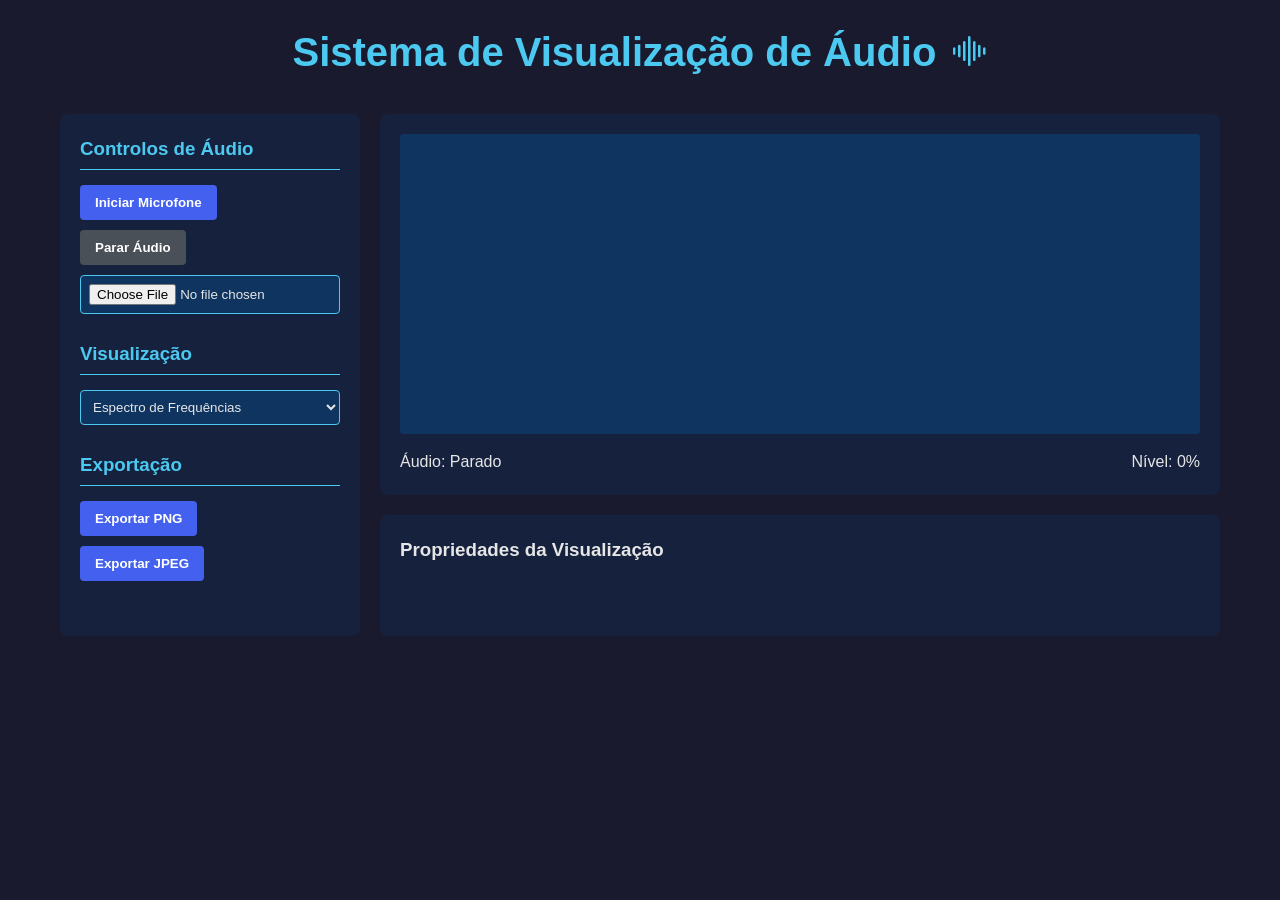
==== WaveCanvas/index.html @ b7f9c972 "primeiro commit" ====
<!DOCTYPE html>
<html lang="pt">
  <head>
    <meta charset="UTF-8" />
    <meta name="viewport" content="width=device-width, initial-scale=1.0" />
    <title>Sistema de Visualização de Áudio</title>
    <link
      rel="stylesheet"
      href="https://cdn.jsdelivr.net/npm/bootstrap-icons@1.13.1/font/bootstrap-icons.min.css"
    />
    <link rel="stylesheet" href="styles.css" />
  </head>
  <body>
    <div id="app">
      <header>
        <h1>
          Sistema de Visualização de Áudio <i class="bi bi-soundwave"></i>
        </h1>
      </header>

      <main>
        <section id="controls">
          <div class="control-group">
            <h3>Controlos de Áudio</h3>
            <button id="startMic" class="btn-primary">Iniciar Microfone</button>
            <button id="stopAudio" class="btn-secondary" disabled>
              Parar Áudio
            </button>
            <input type="file" id="audioFile" accept="audio/*" />
          </div>

          <div class="control-group">
            <h3>Visualização</h3>
            <select id="visualizationType">
              <option value="spectrum">Espectro de Frequências</option>
              <option value="waveform">Forma de Onda</option>
              <option value="particles">Partículas</option>
            </select>
          </div>

          <div class="control-group">
            <h3>Exportação</h3>
            <button id="exportPNG" class="btn-primary">Exportar PNG</button>
            <button id="exportJPEG" class="btn-primary">Exportar JPEG</button>
          </div>
        </section>

        <section id="visualization-area">
          <canvas id="audioCanvas"></canvas>
          <div id="audioInfo">
            <p id="audioStatus">Áudio: Parado</p>
            <p id="audioLevel">Nível: 0%</p>
          </div>
        </section>

        <section id="properties-panel">
          <h3>Propriedades da Visualização</h3>
          <div id="properties-container">
            <!-- Propriedades dinâmicas serão inseridas aqui -->
          </div>
        </section>
      </main>

      <div id="errorModal" class="modal hidden">
        <div class="modal-content">
          <span class="close">&times;</span>
          <h3>Erro</h3>
          <p id="errorMessage"></p>
        </div>
      </div>
    </div>

    <script src="app.js"></script>
  </body>
</html>
---- WaveCanvas/styles.css ----
* {
    margin: 0;
    padding: 0;
    box-sizing: border-box;
}

body {
    font-family: 'Segoe UI', Tahoma, Geneva, Verdana, sans-serif;
    background-color: #1a1a2e;
    color: #e6e6e6;
    line-height: 1.6;
}

#app {
    max-width: 1200px;
    margin: 0 auto;
    padding: 20px;
}

header {
    text-align: center;
    margin-bottom: 30px;
}

h1 {
    color: #4cc9f0;
    font-size: 2.5rem;
}

main {
    display: grid;
    grid-template-columns: 300px 1fr;
    grid-template-rows: auto 1fr;
    gap: 20px;
}

#controls {
    grid-column: 1;
    grid-row: 1 / span 2;
    background-color: #16213e;
    padding: 20px;
    border-radius: 8px;
}

.control-group {
    margin-bottom: 25px;
}

.control-group h3 {
    margin-bottom: 15px;
    color: #4cc9f0;
    border-bottom: 1px solid #4cc9f0;
    padding-bottom: 5px;
}

.btn-primary, .btn-secondary {
    padding: 10px 15px;
    border: none;
    border-radius: 4px;
    cursor: pointer;
    font-weight: bold;
    margin-right: 10px;
    margin-bottom: 10px;
    transition: background-color 0.3s;
}

.btn-primary {
    background-color: #4361ee;
    color: white;
}

.btn-primary:hover {
    background-color: #3a56d4;
}

.btn-secondary {
    background-color: #6c757d;
    color: white;
}

.btn-secondary:hover {
    background-color: #5a6268;
}

.btn-primary:disabled, .btn-secondary:disabled {
    background-color: #495057;
    cursor: not-allowed;
}

input[type="file"] {
    width: 100%;
    padding: 8px;
    background-color: #0f3460;
    border: 1px solid #4cc9f0;
    border-radius: 4px;
    color: #e6e6e6;
}

select {
    width: 100%;
    padding: 8px;
    background-color: #0f3460;
    border: 1px solid #4cc9f0;
    border-radius: 4px;
    color: #e6e6e6;
}

#visualization-area {
    grid-column: 2;
    grid-row: 1;
    background-color: #16213e;
    padding: 20px;
    border-radius: 8px;
    display: flex;
    flex-direction: column;
    align-items: center;
}

#audioCanvas {
    width: 100%;
    height: 300px;
    background-color: #0f3460;
    border-radius: 4px;
}

#audioInfo {
    margin-top: 15px;
    width: 100%;
    display: flex;
    justify-content: space-between;
}

#properties-panel {
    grid-column: 2;
    grid-row: 2;
    background-color: #16213e;
    padding: 20px;
    border-radius: 8px;
}

.property-control {
    margin-bottom: 15px;
}

.property-control label {
    display: block;
    margin-bottom: 5px;
}

.property-control input {
    width: 100%;
    padding: 5px;
    background-color: #0f3460;
    border: 1px solid #4cc9f0;
    border-radius: 4px;
    color: #e6e6e6;
}

.modal {
    position: fixed;
    top: 0;
    left: 0;
    width: 100%;
    height: 100%;
    background-color: rgba(0, 0, 0, 0.7);
    display: flex;
    justify-content: center;
    align-items: center;
    z-index: 1000;
}

.modal-content {
    background-color: #16213e;
    padding: 20px;
    border-radius: 8px;
    width: 400px;
    max-width: 90%;
    position: relative;
}

.close {
    position: absolute;
    top: 10px;
    right: 15px;
    font-size: 24px;
    cursor: pointer;
}

.hidden {
    display: none;
}
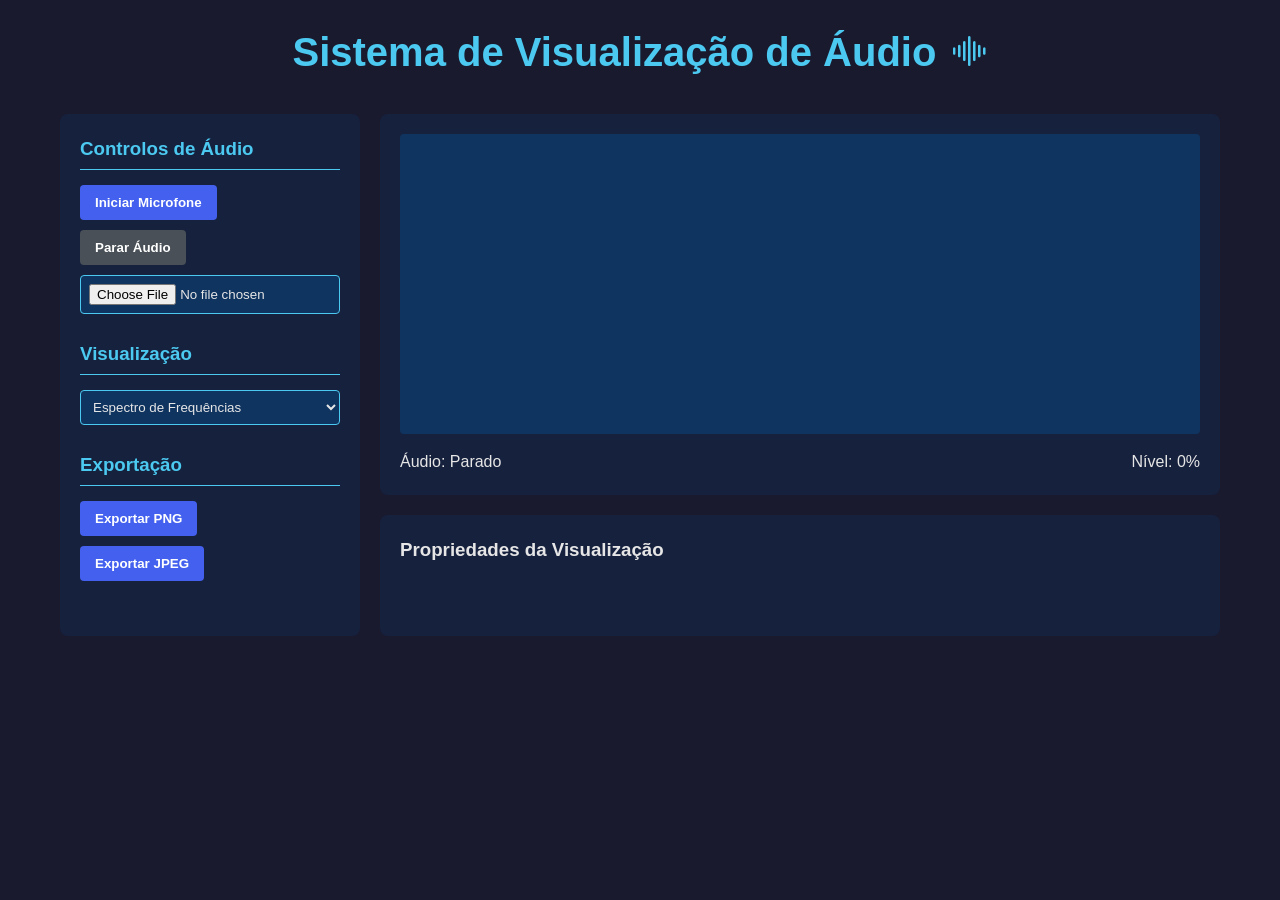
==== commit 3f1b65ee: "startMicrophone() do AudioProcessor feito" ====
--- a/WaveCanvas/index.html
+++ b/WaveCanvas/index.html
@@ -4,6 +4,7 @@
     <meta charset="UTF-8" />
     <meta name="viewport" content="width=device-width, initial-scale=1.0" />
     <title>Sistema de Visualização de Áudio</title>
+    <!-- Bootstrap -->
     <link
       rel="stylesheet"
       href="https://cdn.jsdelivr.net/npm/bootstrap-icons@1.13.1/font/bootstrap-icons.min.css"
@@ -46,6 +47,7 @@
         </section>
 
         <section id="visualization-area">
+          <!-- Canvas -->
           <canvas id="audioCanvas"></canvas>
           <div id="audioInfo">
             <p id="audioStatus">Áudio: Parado</p>
@@ -70,6 +72,16 @@
       </div>
     </div>
 
-    <script src="app.js"></script>
+    <script src="https://ajax.googleapis.com/ajax/libs/jquery/3.7.1/jquery.min.js"></script>
+
+    <script src="js/app.js"></script>
+    <script src="js/audio_processor.js"></script>
+    <script src="js/audio_visualization.js"></script>
+    <script src="js/export_manager.js"></script>
+    <script src="js/particle_visualization.js"></script>
+    <script src="js/spectrum_visualization.js"></script>
+    <script src="js/ui_manager.js"></script>
+    <script src="js/visualization_engine.js"></script>
+    <script src="js/waveform_visualization.js"></script>
   </body>
 </html>
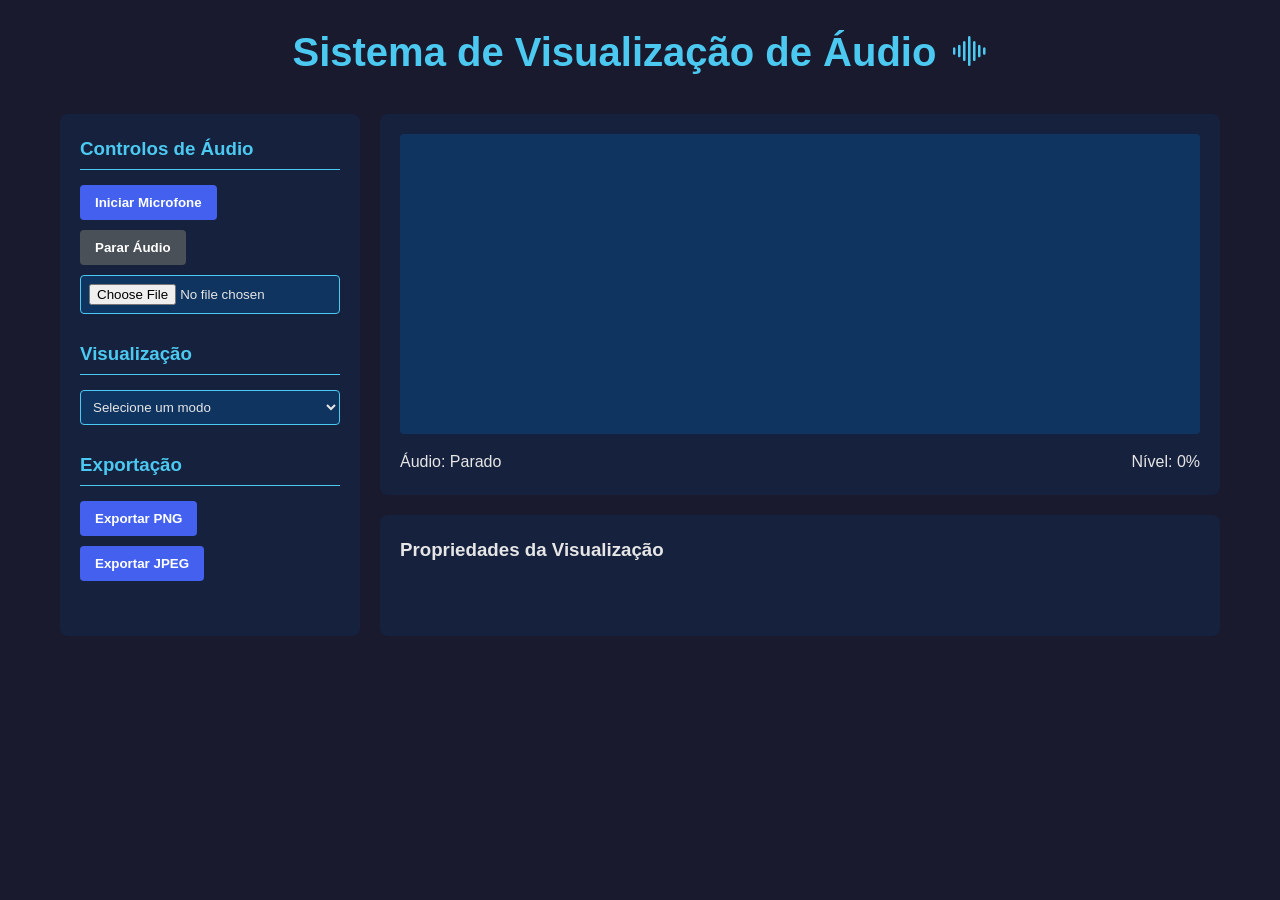
==== commit 7781486b: "atualizacao microfone a funcionar com espetro de audio" ====
--- a/WaveCanvas/index.html
+++ b/WaveCanvas/index.html
@@ -33,6 +33,9 @@
           <div class="control-group">
             <h3>Visualização</h3>
             <select id="visualizationType">
+              <option value="" selected disabled hidden>
+                Selecione um modo
+              </option>
               <option value="spectrum">Espectro de Frequências</option>
               <option value="waveform">Forma de Onda</option>
               <option value="particles">Partículas</option>
